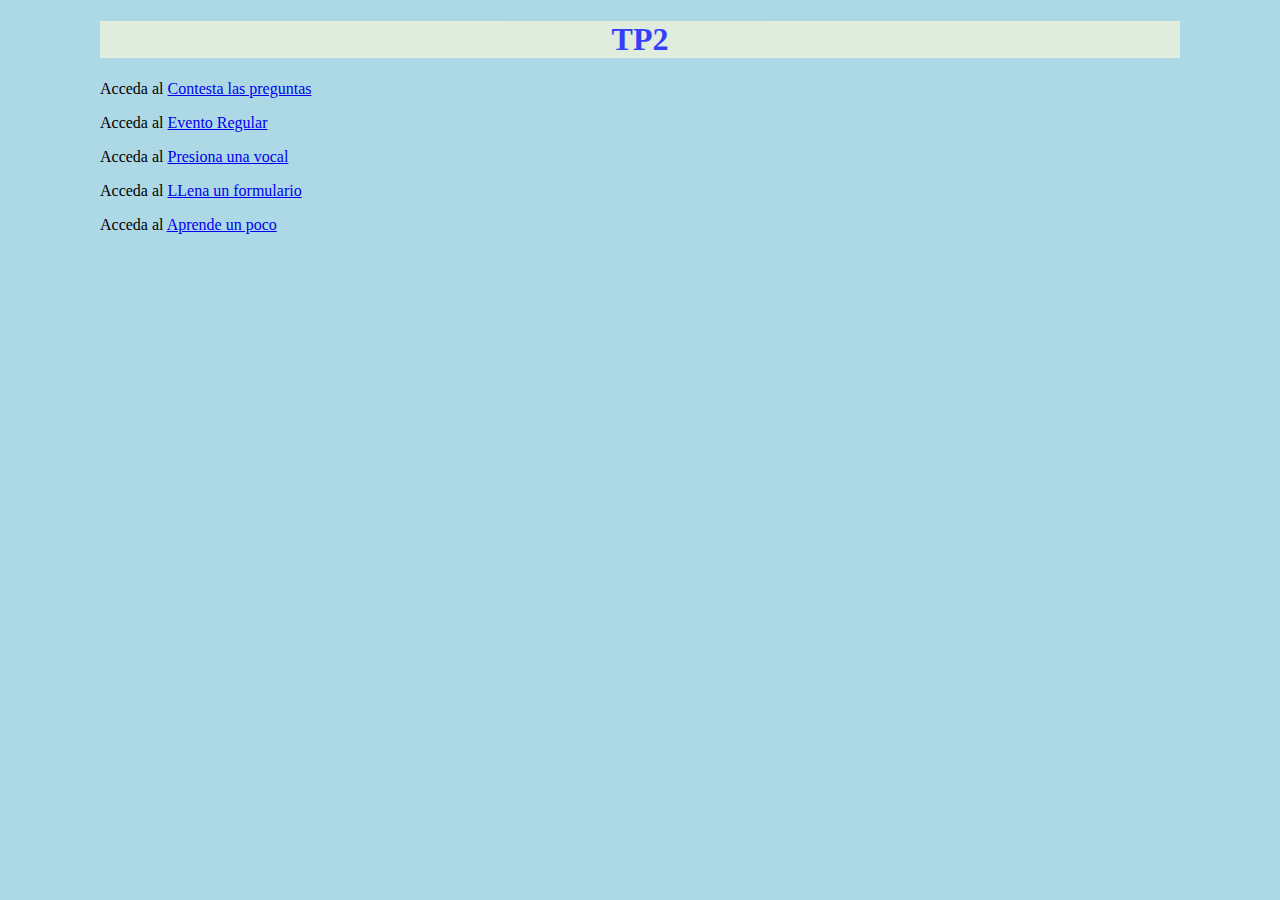
==== pages/TP2.html @ cc3d33c9 "agregado el tp2" ====
<!DOCTYPE html>
<html lang="en">
<head>
    <meta charset="UTF-8">
    <meta name="viewport" content="width=device-width, initial-scale=1.0">
    <title>TP2</title>
    <link rel="stylesheet" type="text/css" href="../assets/css/style.css">
</head>
<body>
    <body background="../images/fondoc.jpg" class= "margen">
        
        <center style="background-color: beige; opacity: 70%;"> <h1 style="color:blue; font-family: serif;">TP2</h1></center> 
        <div > <p>Acceda al <a href="../pages/Trivia.html" target="_blank">Contesta las preguntas</a></p></div>
        <div > <p>Acceda al <a href="../pages/EventoR.html" target="_blank">Evento Regular</a></p></div>
        <div > <p>Acceda al <a href="../pages/Botones.html" target="_blank">Presiona una vocal</a></p></div>
        <div > <p>Acceda al <a href="../pages/Formulario.html" target="_blank">LLena un formulario</a></p></div>
        <div > <p>Acceda al <a href="../pages/Preguntas Alert.html" target="_blank">Aprende un poco</a></p></div>
</body>
</html>
---- assets/css/style.css ----
/* Comentarios en el estilo*/

    
    

    /* Selector clase circular--square */
    .circular--square {
        border-radius: 50%;
    }
    

    /* Selector ID  */
    #parrafo--especial {
        font-family: sans-serif;
        font-size: 18px;
        
    }       
    .margen {
        margin-left: 100px;
        margin-right: 100px;
    }
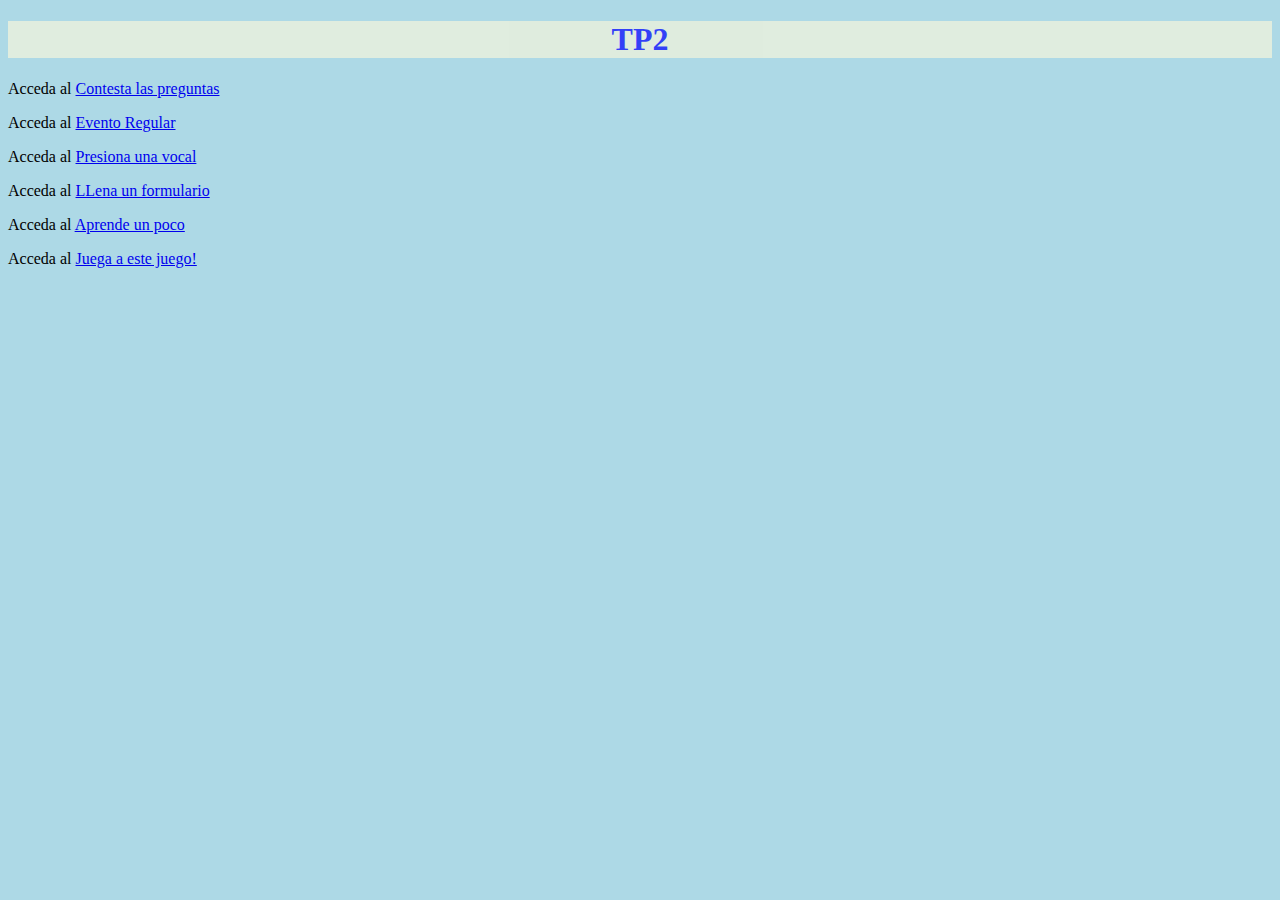
==== commit cfe93664: "agregado el juego" ====
--- a/pages/TP2.html
+++ b/pages/TP2.html
@@ -15,5 +15,6 @@
         <div > <p>Acceda al <a href="../pages/Botones.html" target="_blank">Presiona una vocal</a></p></div>
         <div > <p>Acceda al <a href="../pages/Formulario.html" target="_blank">LLena un formulario</a></p></div>
         <div > <p>Acceda al <a href="../pages/Preguntas Alert.html" target="_blank">Aprende un poco</a></p></div>
-</body>
+        <div > <p>Acceda al <a href="./Arcade/Arcade.html" target="_blank">Juega a este juego!</a></p></div>
+    </body>
 </html>--- a/assets/css/style.css
+++ b/assets/css/style.css
@@ -15,8 +15,8 @@
         font-size: 18px;
         
     }       
-    .margen {
+    .margin {
         margin-left: 100px;
         margin-right: 100px;
     }
-    +    
